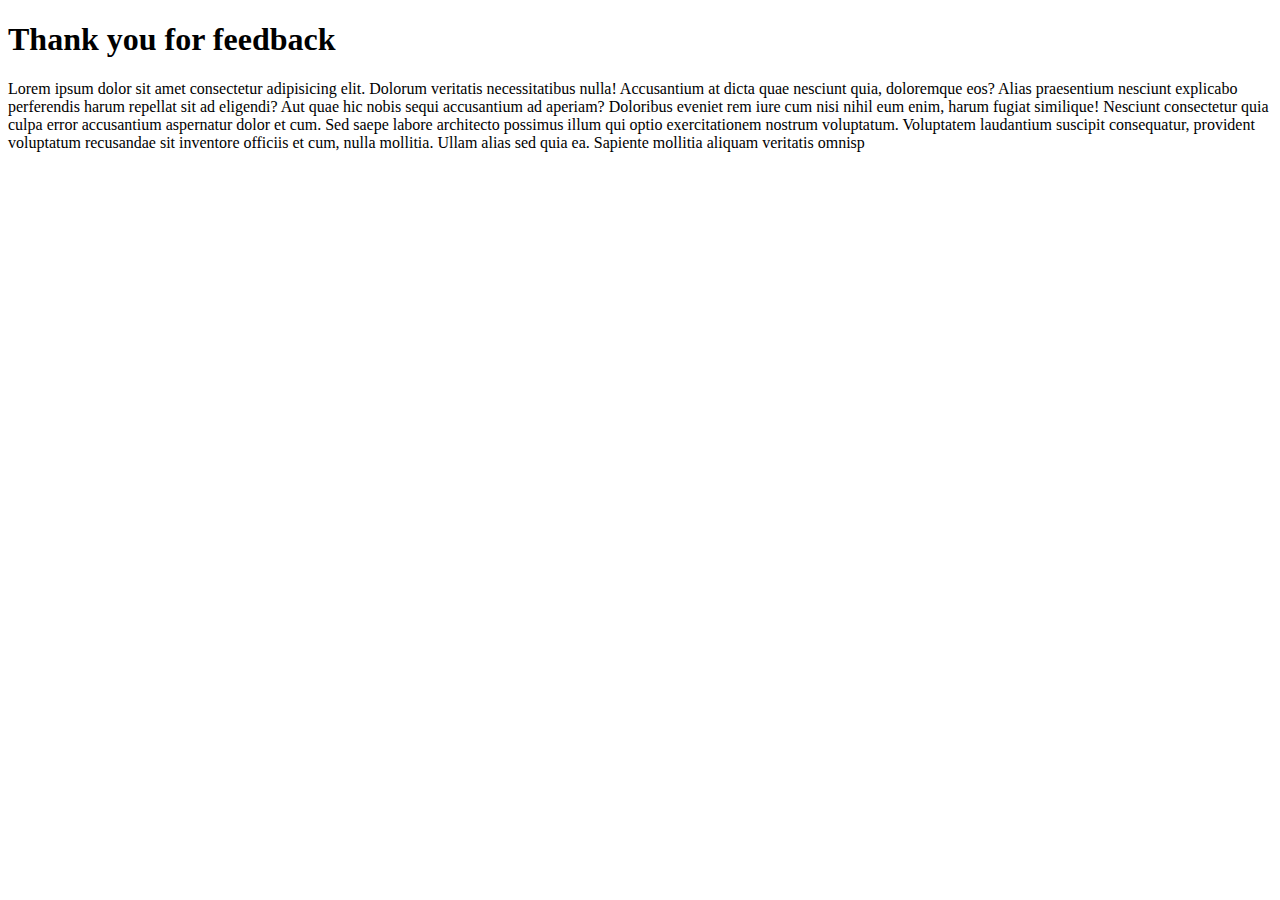
==== confirm.html @ 6d036c07 "Initial commit" ====
<!DOCTYPE html>
<html lang="en">
<head>
    <meta charset="UTF-8">
    <meta name="viewport" content="width=device-width, initial-scale=1.0">
    <title>Document</title>
</head>
<body>
    <h1>Thank you for feedback</h1>
    <p>Lorem ipsum dolor sit amet consectetur adipisicing elit. Dolorum veritatis necessitatibus nulla! Accusantium at dicta quae nesciunt quia, doloremque eos? Alias praesentium nesciunt explicabo perferendis harum repellat sit ad eligendi?
    Aut quae hic nobis sequi accusantium ad aperiam? Doloribus eveniet rem iure cum nisi nihil eum enim, harum fugiat similique! Nesciunt consectetur quia culpa error accusantium aspernatur dolor et cum.
    Sed saepe labore architecto possimus illum qui optio exercitationem nostrum voluptatum. Voluptatem laudantium suscipit consequatur, provident voluptatum recusandae sit inventore officiis et cum, nulla mollitia. Ullam alias sed quia ea.
    Sapiente mollitia aliquam veritatis omnisp  </p>
</body>
</html>
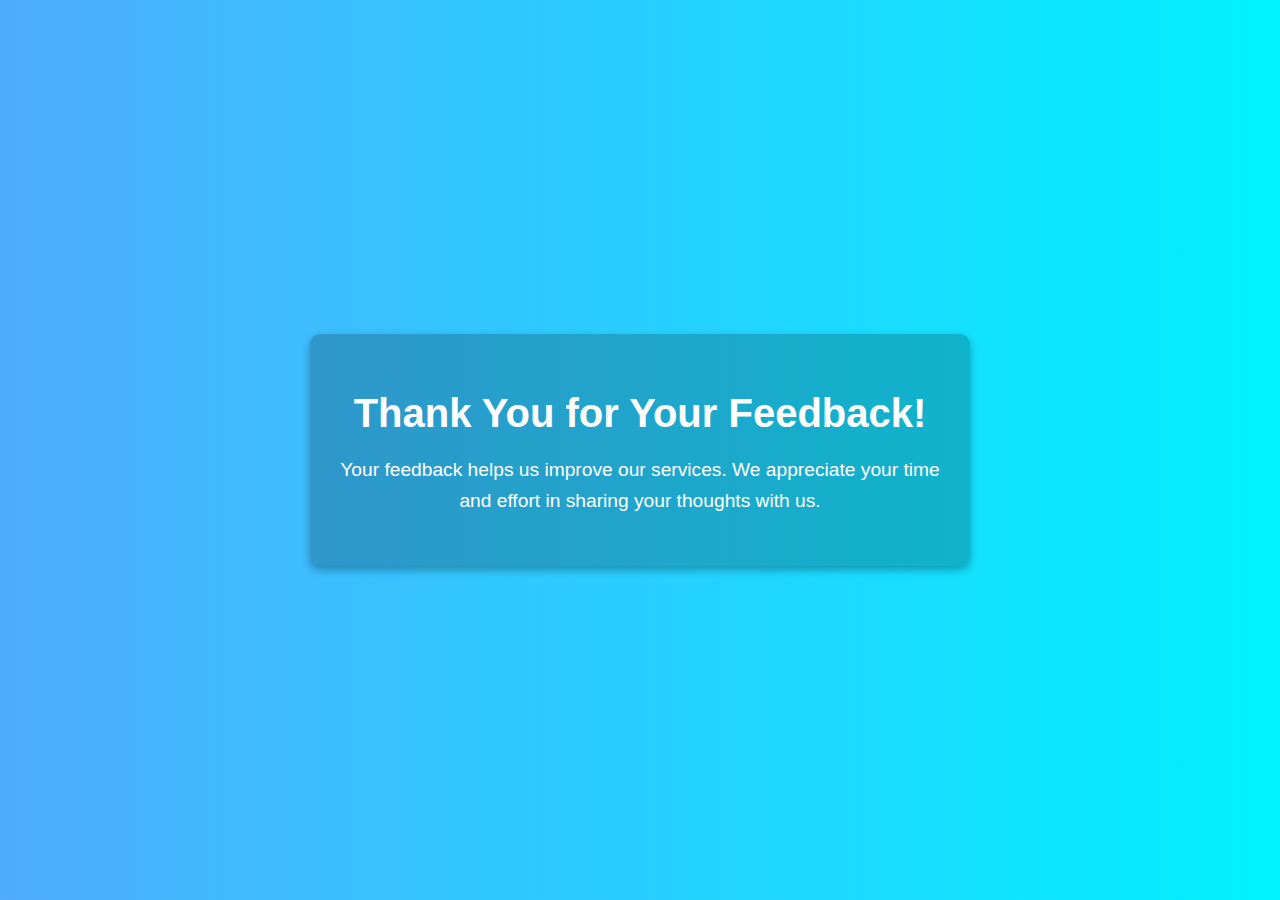
==== commit 98aef8a5: "second commit" ====
--- a/confirm.html
+++ b/confirm.html
@@ -3,13 +3,40 @@
 <head>
     <meta charset="UTF-8">
     <meta name="viewport" content="width=device-width, initial-scale=1.0">
-    <title>Document</title>
+    <title>Thank You</title>
+    <style>
+        body {
+            font-family: Arial, sans-serif;
+            background: linear-gradient(to right, #4facfe, #00f2fe);
+            color: #fff;
+            display: flex;
+            justify-content: center;
+            align-items: center;
+            height: 100vh;
+            margin: 0;
+            text-align: center;
+        }
+        .container {
+            background: rgba(0, 0, 0, 0.2);
+            padding: 30px;
+            border-radius: 10px;
+            box-shadow: 0 4px 8px rgba(0, 0, 0, 0.3);
+            max-width: 600px;
+        }
+        h1 {
+            font-size: 2.5em;
+            margin-bottom: 10px;
+        }
+        p {
+            font-size: 1.2em;
+            line-height: 1.6;
+        }
+    </style>
 </head>
 <body>
-    <h1>Thank you for feedback</h1>
-    <p>Lorem ipsum dolor sit amet consectetur adipisicing elit. Dolorum veritatis necessitatibus nulla! Accusantium at dicta quae nesciunt quia, doloremque eos? Alias praesentium nesciunt explicabo perferendis harum repellat sit ad eligendi?
-    Aut quae hic nobis sequi accusantium ad aperiam? Doloribus eveniet rem iure cum nisi nihil eum enim, harum fugiat similique! Nesciunt consectetur quia culpa error accusantium aspernatur dolor et cum.
-    Sed saepe labore architecto possimus illum qui optio exercitationem nostrum voluptatum. Voluptatem laudantium suscipit consequatur, provident voluptatum recusandae sit inventore officiis et cum, nulla mollitia. Ullam alias sed quia ea.
-    Sapiente mollitia aliquam veritatis omnisp  </p>
+    <div class="container">
+        <h1>Thank You for Your Feedback!</h1>
+        <p>Your feedback helps us improve our services. We appreciate your time and effort in sharing your thoughts with us.</p>
+    </div>
 </body>
-</html>+</html>
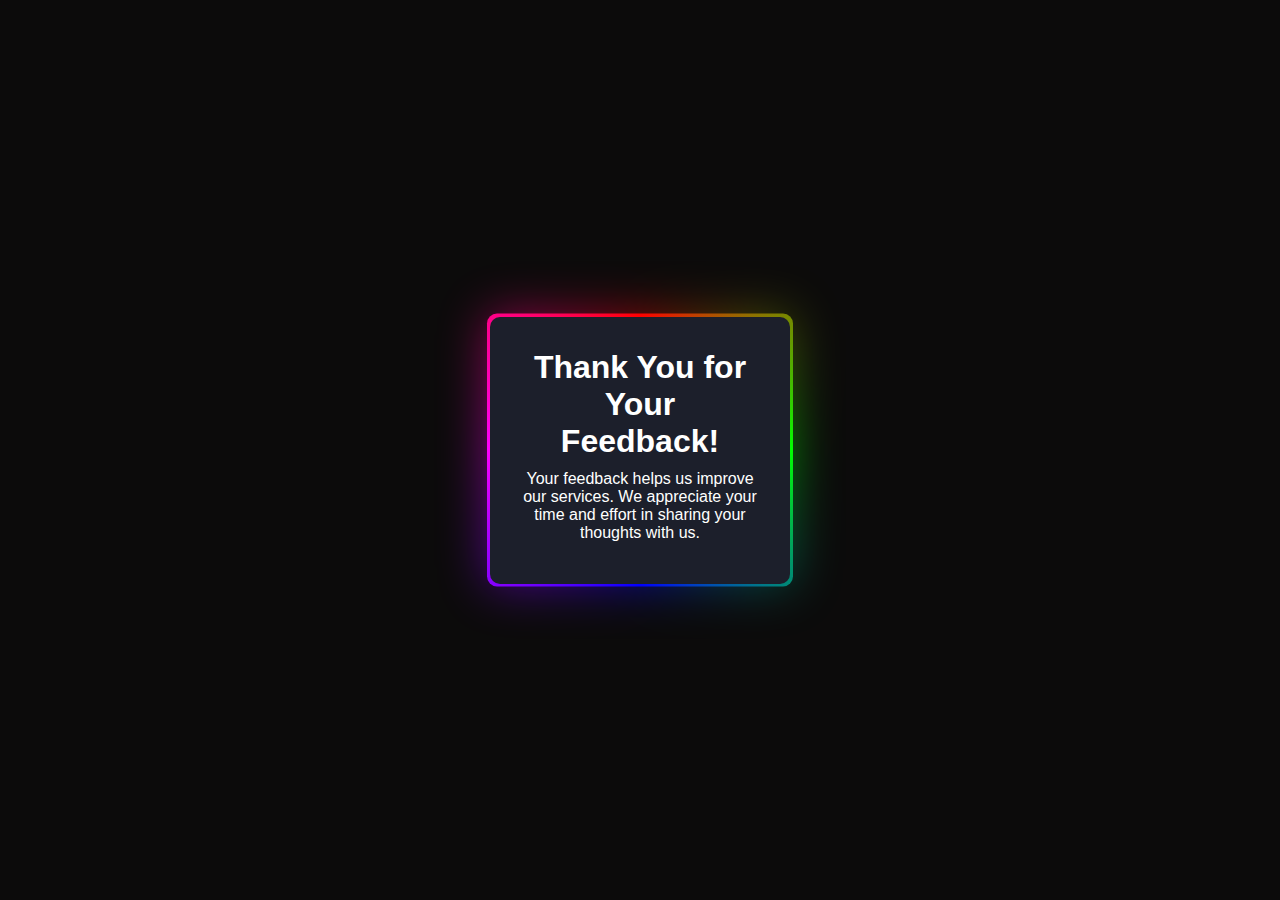
==== commit 81732641: "three commit" ====
--- a/confirm.html
+++ b/confirm.html
@@ -5,7 +5,7 @@
     <meta name="viewport" content="width=device-width, initial-scale=1.0">
     <title>Thank You</title>
     <style>
-        body {
+        /* body {
             font-family: Arial, sans-serif;
             background: linear-gradient(to right, #4facfe, #00f2fe);
             color: #fff;
@@ -30,8 +30,75 @@
         p {
             font-size: 1.2em;
             line-height: 1.6;
-        }
-    </style>
+        } */
+        * {
+    padding: 0;
+    margin: 0;
+    box-sizing: border-box;
+}
+
+body {
+    display: flex;
+    height: 100vh;
+    align-items: center;
+    justify-content: center;
+    background-color: #0c0b0b;
+    font-family: Arial, Helvetica, sans-serif;
+}
+
+h1, p {
+    margin-bottom: 10px;
+    color: white;
+}
+
+.container {
+    position: relative;
+    padding: 2em;
+    width: 300px;
+    background-color: #1c1f2b;
+    border-radius: 10px;
+    text-align: center;
+}
+
+@property --angle {
+    syntax: "<angle>";
+    initial-value: 0deg;
+    inherits: false;
+}
+
+.container::before, .container::after {
+    content: '';
+    position: absolute;
+    height: 100%;
+    width: 100%;
+    top: 50%;
+    left: 50%;
+    transform: translate(-50%, -50%);
+    border-radius: 10px;
+    padding: 3px;
+    background-image: conic-gradient(
+        from var(--angle),
+        red, lime, blue, magenta, red
+    );
+    animation: spin 2s linear infinite;
+    z-index: -1;
+}
+
+.container::before {
+    filter: blur(1.5rem);
+    opacity: 0.5;
+}
+
+@keyframes spin {
+    0% {
+        --angle: 0deg;
+    }
+    100% {
+        --angle: 360deg;
+    }
+}
+    
+</style>
 </head>
 <body>
     <div class="container">
